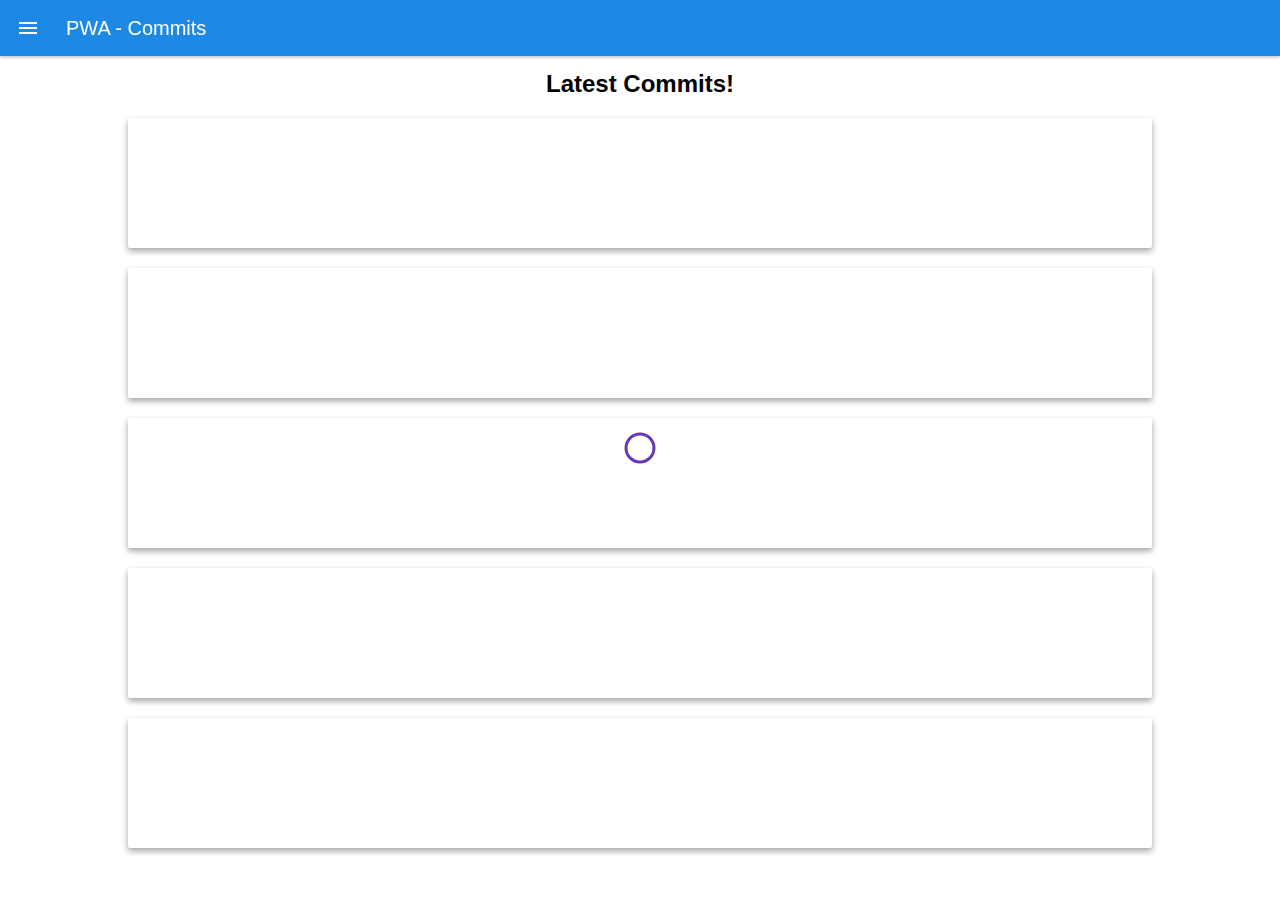
==== latest.html @ ef3d53ac "init commit- skeleton and newtork status checker" ====
<!DOCTYPE html>
<html>
<head>
  <meta charset="utf-8">
  <meta http-equiv="X-UA-Compatible" content="IE=edge">
  <meta name="viewport" content="width=device-width, initial-scale=1.0">
  <title>Commits PWA</title>
  <link rel="stylesheet" type="text/css" href="css/style.css">
</head>
<body>
    <div class="app app__layout">
      <header>
        <span class="header__icon">
          <svg class="menu__icon no--select" width="24px" height="24px" viewBox="0 0 48 48" fill="#fff">
            <path d="M6 36h36v-4H6v4zm0-10h36v-4H6v4zm0-14v4h36v-4H6z"></path>
          </svg>
        </span>
        <span class="header__title no--select">PWA - Commits</span>
      </header>

      <div class="menu">
        <div class="menu__header"></div>
        <ul class="menu__list">
          <li><a href="index.html">Home</a></li>
          <li><a href="latest.html">Latest</a></li>
        </ul>
      </div>

      <div class="menu__overlay"></div>

      <section class="card_container">
        <h2 style="margin-top:70px;" align="center">Latest Commits!</h2>



        <div class="container">
            <section class="card first">

            </section>
            <section class="card second">

            </section>
            <section class="card third">

            </section>
            <section class="card fourth">

            </section>
            <section class="card fifth">

            </section>
        </div>
      </section>

       <div class="loader">
          <svg viewBox="0 0 32 32" width="32" height="32">
            <circle id="spinner" cx="16" cy="16" r="14" fill="none"></circle>
          </svg>
        </div>

      <!-- Toast msg's  -->
      <div class="toast__container"></div>      
    </div>



  <script src="./js/app.js"></script>
  <script src="./js/latest.js"></script>
  <script src="./js/toast.js"></script>
  <script src="./js/offline.js"></script>
  <script src="./js/menu.js"></script>
</body>
</html>
---- css/style.css ----
/*

# BEM (BLOCK, ELEMENT, MODIFIER) METHEDOLOGY

<div class="card card--show">
  <div class="card__title"></div>
  <div class="card__container">

  </div>
</div>

.card - BLOCK

.card__title - ELEMENT

.card--show - MODIFIER

*/


/* RESET styles */

*,
*::after,
*::before {
  box-sizing: border-box;
}

html,
body,
p {
  margin: 0;
  padding: 0;
}

a {
  text-decoration: none;
  color: inherit;
}

ul,
li {
  list-style: none;
  padding: 0;
  margin: 0;
}

.no--select {
  -moz-user-select: none;
  -ms-user-select: none;
  -webkit-user-select: none;
  user-select: none;
}

h3 {
  text-align: left;
  margin-top: 20px;
  margin-bottom: 30px;
  font-weight: 500;
}

/* MAIN styles */

body {
  font-family: Roboto, 'Helvetica Neue', Helvetica, Arial, sans-serif;
  font-size: 1rem;
  -webkit-font-smoothing: antialiased;
  -webkit-text-size-adjust: 100%;
  padding: 0;
  margin: 0;
  scroll-behavior: smooth;
}

.app-layout {
  position: absolute;
  top: 0;
  left: 0;
  right: 0;
  bottom: 0;
  width: 100%;
  height: 100%;
}

header {
  position: fixed;
  width: 100%;
  height: 56px;
  top: 0;
  background-color: #1E88E5;
  box-shadow: 0 2px 2px 0 rgba(0, 0, 0, 0.19);
  display: -webkit-box;
  display: -ms-flexbox;
  display: flex;
  overflow: hidden;
  z-index: 1;
  color: #fff;
  -webkit-user-select: none;
     -moz-user-select: none;
      -ms-user-select: none;
          user-select: none;
  -webkit-transition: background-color 250ms linear;
  transition: background-color 250ms linear;
}

.app__offline {
  background-color: #6b6b6b;
}

.offline {
  background: #6b6b6b;
}

.container h4{
  font-family: Consolas, "courier new";
}

.header__icon {
  width: 48px;
  height: 48px;
  margin: 4px;
  display: -webkit-box;
  display: -ms-flexbox;
  display: flex;
  -webkit-box-align: center;
  -ms-flex-align: center;
  align-items: center;
  -webkit-box-pack: center;
  -ms-flex-pack: center;
  justify-content: center;
  cursor: pointer;
}

.header__icon:active {
  opacity: 0.8;
  outline: 1px solid #fff;
}

.header__title {
  color: #fff;
  font-size: 20px;
  -ms-flex-item-align: center;
  -ms-grid-row-align: center;
  align-self: center;
  margin-left: 10px;
}

.menu {
  width: 280px;
  height: 100%;
  background: #fff;
  position: fixed;
  top: 0;
  bottom: 0;
  box-shadow: 0px 0px 11px 0px rgba(0, 0, 0, 0.4);
  z-index: 1;
  -webkit-transition: transform 0.3s cubic-bezier(0, 0, 0.30, 1);
  -webkit-transition: -webkit-transform 0.3s cubic-bezier(0, 0, 0.30, 1);
  transition: -webkit-transform 0.3s cubic-bezier(0, 0, 0.30, 1);
  transition: transform 0.3s cubic-bezier(0, 0, 0.30, 1);
  transition: transform 0.3s cubic-bezier(0, 0, 0.30, 1), -webkit-transform 0.3s cubic-bezier(0, 0, 0.30, 1);
  -webkit-transform: translateX(-110%);
  transform: translateX(-110%);
  will-change: transform;
  z-index: 2;
}

.menu--show {
  -webkit-transform: translateX(0);
  transform: translateX(0);
}

.menu__overlay {
  width: 100%;
  height: 100%;
  position: fixed;
  top: 0;
  left: 0;
  right: 0;
  bottom: 0;
  background: rgba(0, 0, 0, 0.3);
  -webkit-transition: opacity 0.15s cubic-bezier(0, 0, 0.30, 1);
  transition: opacity 0.15s cubic-bezier(0, 0, 0.30, 1);
  visibility: hidden;
  opacity: 0;
  z-index: 1;
}

.menu__overlay--show {
  visibility: visible;
  opacity: 1;
}

.menu__header {
  height: 150px;
  background: #1E88E5;
  color: #fff;
  border-bottom: 1px solid #ddd;
}

.menu__list {
  width: inherit;
  height: inherit;
  overflow: auto;
  overflow-x: hidden;
  -webkit-overflow-scrolling: touch;
}

.menu__list li a {
  padding: 20px;
  color: rgba(0,0,0,0.87);
  cursor: pointer;
  display: block;
}

.menu__list li a:active,
.menu__list li a:hover {
  background: #e7e7e7;
}

.app__content {
  width: 320px;
  height: 100%;
  margin: 0 auto;
  margin-top: 56px;
  padding-top: 10px;
}

.toast__container {
  position: fixed;
  bottom: 20px;
  left: 20px;
  pointer-events: none;
}

.profile-pic {
  width: 70%;
  max-width: 300px;
  display: block;
  margin: 0 auto;
}

.home-note {
  font-style: oblique;
  margin-top: 20px;
  padding: 12px 15px;
}

.toast__msg {
  width: 250px;
  min-height: 50px;
  background: rgba(0, 0, 0, 0.9);
  color: #fff;
  display: -webkit-box;
  display: -ms-flexbox;
  display: flex;
  -webkit-box-align: center;
      -ms-flex-align: center;
          align-items: center;
  -webkit-box-pack: justify;
      -ms-flex-pack: justify;
          justify-content: space-between;
  font-size: 14px;
  font-weight: 500;
  padding-left: 15px;
  padding-right: 10px;
  word-break: break-all;
  -webkit-transition: opacity 3s cubic-bezier(0, 0, 0.30, 1) 0;
  -webkit-transition: opacity 0.30s cubic-bezier(0, 0, 0.30, 1) 0;
  transition: opacity 0.30s cubic-bezier(0, 0, 0.30, 1) 0;
  text-transform: initial;
  margin-bottom: 10px;
  border-radius: 2px;
}

.toast__msg--hide {
  opacity: 0;
}

button {
  min-width: 60px;
  font-size: 14px;
  border: 0;
  background: #4F8EFA;
  color: #fff;
  border-radius: 2px;
  margin: 0 auto -5px;
  display: inline-block;
  cursor: pointer;
  outline: 0;
  box-shadow: 0 2px 2px 0 rgba(0, 0, 0, 0.38);
  -webkit-box-shadow: 0 2px 2px 0 rgba(0, 0, 0, 0.38);
  -moz-box-shadow: 0 2px 2px 0 rgba(0, 0, 0, 0.38);
  -o-box-shadow: 0 2px 2px 0 rgba(0, 0, 0, 0.38);
  -webkit-user-select: none;
}

button:active {
  box-shadow: none;
}

button:disabled {
  background: #ccc;
  color: #000;
  cursor: not-allowed;
}

.custom__button p {
  position: initial;
  margin: 0;
  padding-left: 10px;
}

.custom__button {
  padding: 10px 15px;
  font-family: 'Roboto', arial, sans-serif;
  text-align: left;
}

.turn-on-sync {
  min-width: 75px;
  height: 30px;
  margin-left: 10px;
}

.custom__input:checked + .custom__checkbox {
  background: rgb(195, 195, 195);
}

.custom__input:checked + .custom__checkbox::before {
  left: 25px;
  background: #0288d1;
}

.card__container {
  margin-top: 30px;
  display: -webkit-box;
  display: -ms-flexbox;
  display: flex;
  -webkit-box-orient: vertical;
  -webkit-box-direction: normal;
      -ms-flex-direction: column;
          flex-direction: column;
}

.card {
  width: 80%;
  min-height: 130px;
  background: #fff;
  margin: 20px auto;
  box-shadow: 0 3px 6px rgba(0,0,0,0.16), 0 3px 6px rgba(0,0,0,0.23);
  border-radius: 2px;
  position: relative;
  padding: 4px 1em;
}

.card a {
  color: red;
  cursor: pointer;
}

.card__title,
.card__desc {
  display: block;
  font-style: italic;
  font-size: 14px;
  text-align: center;
}

.card__title {
  margin-left: 5px;
  font-weight: 500;
}

.card__temp {
  padding: 20px;
  padding-bottom: 10px;
}

.card__following,
.card__followers {
  padding: 10px 20px 5px;
}

.card__desc {
  padding: 12px 15px;
  vertical-align: top;
}

.card__img {
  width: 60px;
  height: 60px;
  display: block;
  margin: 20px auto 10px;
  border-radius: 50%;
}

b {
  font-family: inherit;
  font-weight: 500;
}

.card b {
  margin-right: 5px;
}

.card__temp,
.card__followers,
.card__following {
  display: -webkit-box;
  display: -ms-flexbox;
  display: flex;
  -webkit-box-orient: horizontal;
  -webkit-box-direction: normal;
      -ms-flex-direction: row;
          flex-direction: row;
  margin-bottom: 5px;
}

.card__followers {
  margin-bottom: 20px;
}

.fab {
  width: 56px;
  height: 56px;
  background: #6b6b6b;
  border-radius: 50%;
  box-shadow: 0 0 4px rgba(0, 0, 0, 0.14), 0 4px 8px rgba(0, 0, 0, 0.28);
  color: #fff;
  display: -webkit-box;
  display: -ms-flexbox;
  display: flex;
  -webkit-box-pack: center;
      -ms-flex-pack: center;
          justify-content: center;
  -webkit-box-align: center;
      -ms-flex-align: center;
          align-items: center;
  cursor: pointer;
  position: fixed;
  bottom: 0;
  right: 0;
  margin: 25px;
  -webkit-tap-highlight-color: transparent;
  -webkit-backface-visibility: hidden;
          backface-visibility: hidden;
  overflow: hidden;
}

.fab.active {
  background: #F44336;
}

.fab__ripple {
  position: absolute;
  left: -17px;
  bottom: -12px;
  width: 56px;
  height: 56px;
  -webkit-transform: scale(0.5);
          transform: scale(0.5);
  background: #fff;
  border-radius: 50%;
  -webkit-transform-origin: 50%;
          transform-origin: 50%;
  -webkit-transition: -webkit-transform 0.35s cubic-bezier(0, 0, 0.3, 1) 0ms;
  transition: -webkit-transform 0.35s cubic-bezier(0, 0, 0.3, 1) 0ms;
  transition: transform 0.35s cubic-bezier(0, 0, 0.3, 1) 0ms;
  transition: transform 0.35s cubic-bezier(0, 0, 0.3, 1) 0ms, -webkit-transform 0.35s cubic-bezier(0, 0, 0.3, 1) 0ms;
  -webkit-backface-visibility: hidden;
          backface-visibility: hidden;
  will-change: transform;
  z-index: 2;
  opacity: 0;
  -webkit-user-select: none;
     -moz-user-select: none;
      -ms-user-select: none;
          user-select: none;
}

.fab:active .fab__ripple {
  opacity: 0.2;
  -webkit-transform: scale(1) translate(31%, -22%);
          transform: scale(1) translate(31%, -22%);
}

.fab__image {
  overflow: hidden;
  z-index: 3;
}

.add__card {
  margin: 40px auto;
  text-align: center;
}

.add__input {
  width: 170px;
  height: 35px;
  border: 1px solid #ccc;
  padding-left: 10px;
  font-size: 13px;
  display: block;
  margin: 10px auto;
}

.add__btn {
  height: 34px;
  min-width: 70px;
  margin-top: 10px;
  display: block;
  margin-left: 0;
}

.add__card ul,
.add__card li,
.share__container li {
  width: 280px;
  text-align: left;
  margin: 15px auto;
}

.add__card p {
  font-weight: 500;
  font-size: 18px;
  margin-top: 40px;
}

.card span {
  display: block;
}

.add__to-card {
  display: -webkit-box;
  display: -ms-flexbox;
  display: flex;
  -webkit-box-orient: horizontal;
  -webkit-box-direction: normal;
      -ms-flex-direction: row;
          flex-direction: row;
  margin-bottom: 20px;
}

.bg-sync__text {
  font-size: 12px;
  padding-left: 5px;
  color: #008000;
}

.custom__button.custom__button-bg {
  padding: 0;
  margin: 0;
  display: inline-block;
}

.custom__button.custom__button-bg.hide {
  display: none;
}

b i a {
  text-decoration: underline;
  color: #1E88E5;
}

.add__card ul + p {
  margin-top: 20px;
}

.card__spinner {
  position: absolute;
  left: 0;
  right: 0;
  bottom: 0;
  top: 0;
  margin: auto;
  background: rgba(0, 0, 0, 0.16);
  display: none;
}

.card__spinner::after {
  content: "Loading...";
  color: #1E88E5;
  background: #fff;
  position: absolute;
  left: 0;
  right: 0;
  bottom: 0;
  top: 0;
  margin: auto;
  text-align: center;
  line-height: 380px;
  font-size: 18px;
}

.loader {
  left: 50%;
  top: 50%;
  position: fixed;
  -webkit-transform: translate(-50%, -50%);
          transform: translate(-50%, -50%); 

}
  
.loader #spinner {
    box-sizing: border-box;
    stroke: #673AB7;
    stroke-width: 3px;
    -webkit-transform-origin: 50%;
            transform-origin: 50%;
    -webkit-animation: line 1.6s cubic-bezier(0.4, 0, 0.2, 1) infinite, rotate 1.6s linear infinite;
            animation: line 1.6s cubic-bezier(0.4, 0, 0.2, 1) infinite, rotate 1.6s linear infinite; 
}

.card__spinner.show {
  display: block;
}

.share__container a {
  text-decoration: underline;
  color: #1E88E5;
}

.share__container {
  margin-bottom: 50px;
}

.share {
  margin: 20px auto;
  text-align: center;
  display: block;
}

.headerButton {
    width: 24px;
    margin-right: 16px;
    overflow: hidden;
    /** opacity: 0.54; **/
    -webkit-transition: opacity 0.333s cubic-bezier(0, 0, 0.21, 1);
    transition: opacity 0.333s cubic-bezier(0, 0, 0.21, 1);
    border: none;
    outline: none;
    cursor: pointer; 
}
  
#butRefresh {
    background: url(/images/ic_refresh_white_24px.svg) center center no-repeat; 
}
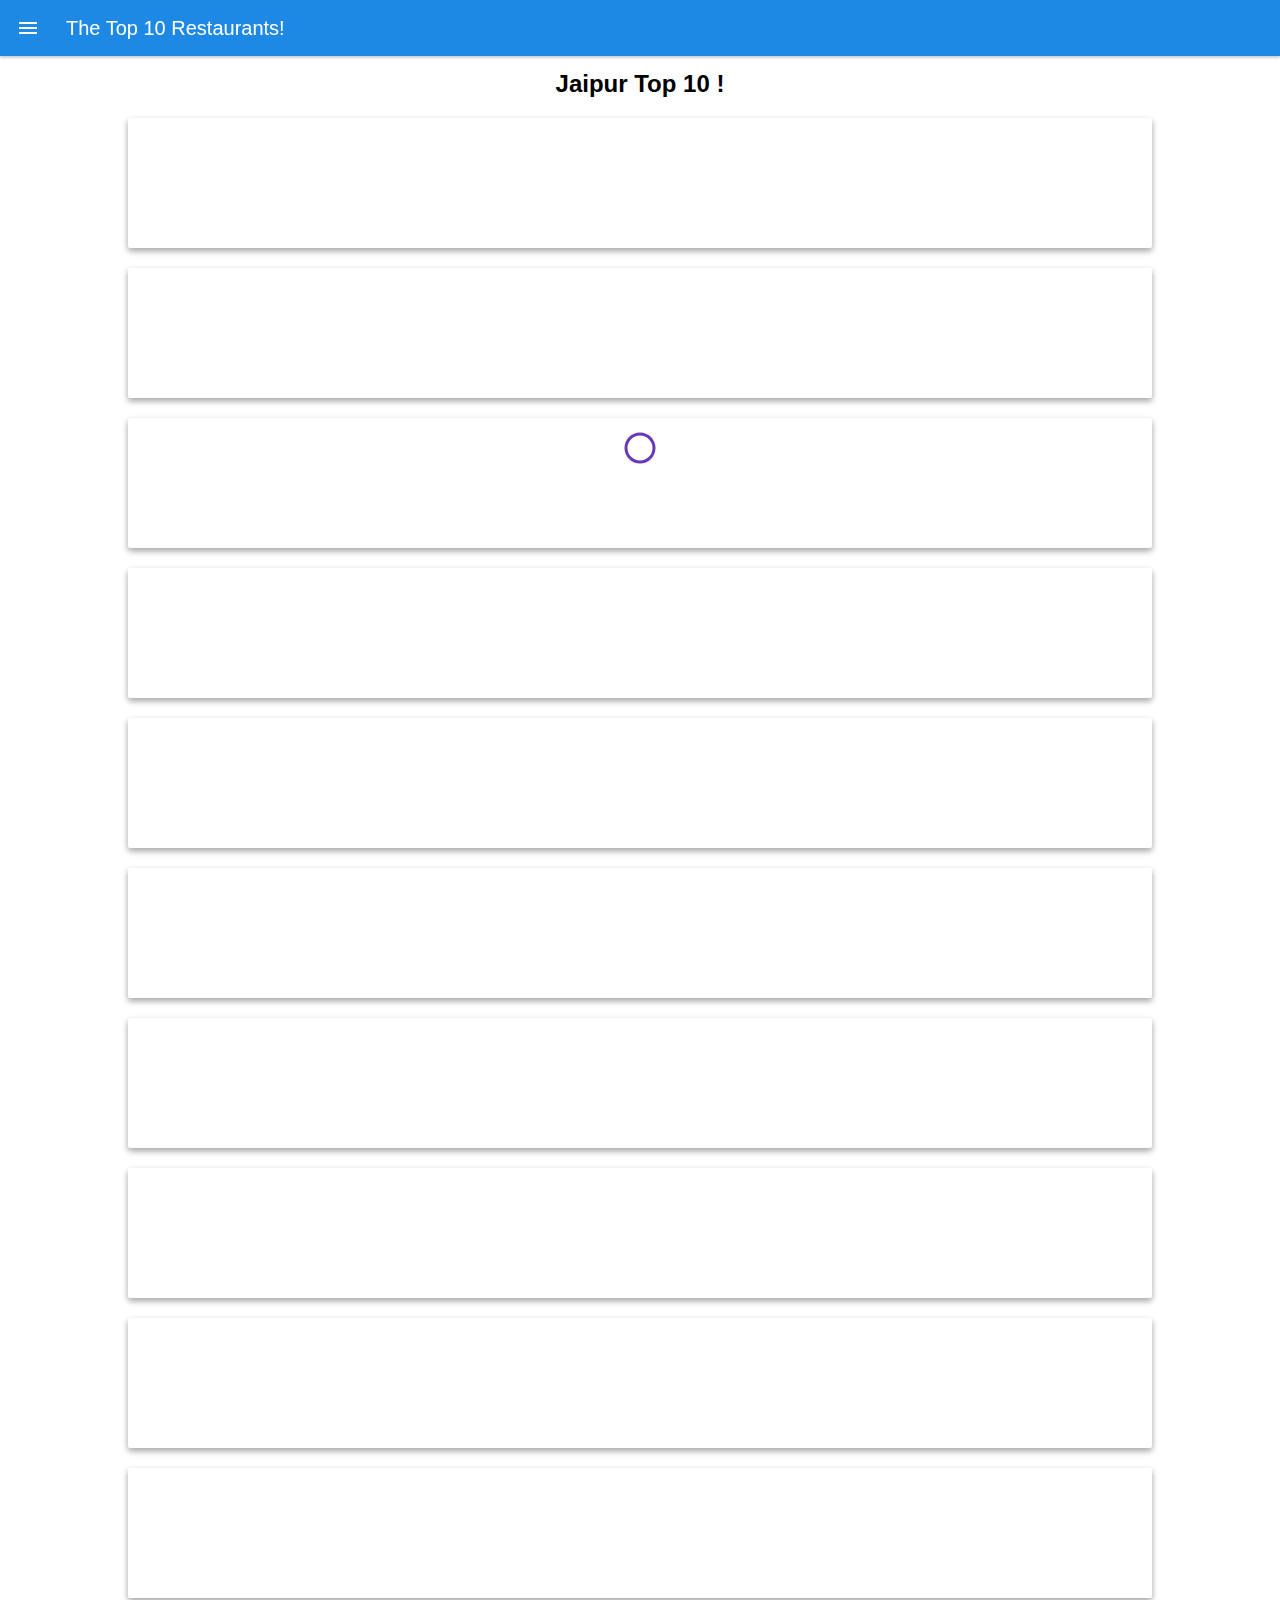
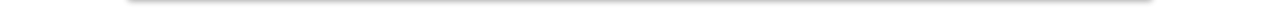
==== commit ae40bca7: "service worker and manifest added" ====
--- a/latest.html
+++ b/latest.html
@@ -15,7 +15,7 @@
             <path d="M6 36h36v-4H6v4zm0-10h36v-4H6v4zm0-14v4h36v-4H6z"></path>
           </svg>
         </span>
-        <span class="header__title no--select">PWA - Commits</span>
+        <span class="header__title no--select">The Top 10 Restaurants!</span>
       </header>
 
       <div class="menu">
@@ -29,7 +29,7 @@
       <div class="menu__overlay"></div>
 
       <section class="card_container">
-        <h2 style="margin-top:70px;" align="center">Latest Commits!</h2>
+        <h2 style="margin-top:70px;" align="center">Jaipur Top 10 !</h2>
 
 
 
@@ -47,6 +47,21 @@
 
             </section>
             <section class="card fifth">
+
+            </section>
+            <section class="card sixth">
+
+            </section>
+            <section class="card seventh">
+
+            </section>
+            <section class="card eighth">
+
+            </section>
+            <section class="card ninth">
+
+            </section>
+            <section class="card tenth">
 
             </section>
         </div>
--- a/css/style.css
+++ b/css/style.css
@@ -353,6 +353,14 @@
   padding: 4px 1em;
 }
 
+.card div{
+   background-color: rgba(248, 247, 216, 0.7);
+    position: absolute;
+    top: 0;
+    left: 0;
+    width: 100%;
+    height: 100%;
+}
 .card a {
   color: red;
   cursor: pointer;
